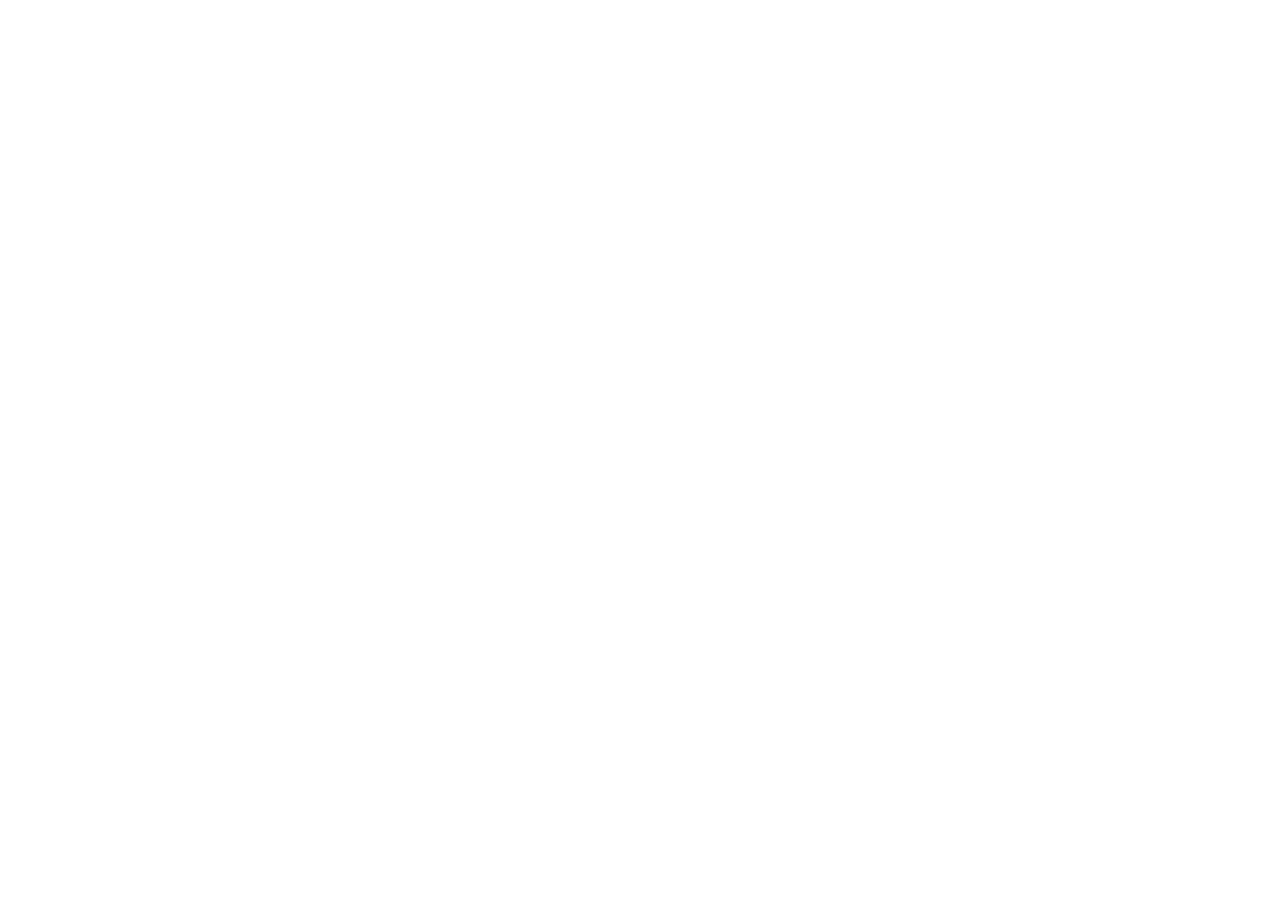
==== contact.html @ 998297c5 "nav bar set up" ====
<!DOCTYPE html>
<html lang="en">
<head>
  <meta charset="UTF-8">
  <meta name="viewport" content="width=device-width, initial-scale=1.0">
  <meta http-equiv="X-UA-Compatible" content="ie=edge">
  <link rel="stylesheet" href="reset.css">
  <link rel="stylesheet" href="https://stackpath.bootstrapcdn.com/bootstrap/4.1.3/css/bootstrap.min.css" integrity="sha384-MCw98/SFnGE8fJT3GXwEOngsV7Zt27NXFoaoApmYm81iuXoPkFOJwJ8ERdknLPMO" crossorigin="anonymous">
  <link rel="stylesheet" href="style.css">
  <title>Contact - Jeff Welch</title>
</head>
<body>
  





  <script src="https://code.jquery.com/jquery-3.3.1.slim.min.js" integrity="sha384-q8i/X+965DzO0rT7abK41JStQIAqVgRVzpbzo5smXKp4YfRvH+8abtTE1Pi6jizo" crossorigin="anonymous"></script>
<script src="https://cdnjs.cloudflare.com/ajax/libs/popper.js/1.14.3/umd/popper.min.js" integrity="sha384-ZMP7rVo3mIykV+2+9J3UJ46jBk0WLaUAdn689aCwoqbBJiSnjAK/l8WvCWPIPm49" crossorigin="anonymous"></script>
<script src="https://stackpath.bootstrapcdn.com/bootstrap/4.1.3/js/bootstrap.min.js" integrity="sha384-ChfqqxuZUCnJSK3+MXmPNIyE6ZbWh2IMqE241rYiqJxyMiZ6OW/JmZQ5stwEULTy" crossorigin="anonymous"></script>
</body>
</html>
---- style.css ----
/* #### Defaults #### */
nav,
header,
footer {
  display: block;
}

body {
  line-height: 1.5;
  margin: 0;
}
/* #### Nav Bar #### */

nav {
  width: 100;
  margin: 0;
}

nav ul {
  background-color: #eee;
  overflow: hidden;
  margin: 0;
  padding: 0;
}

ul.topnav li {
  list-style: none;
  float: left;
}

li.name-left {
  margin: 0 60px
}

ul.topnav li a {
  display: block;
  text-decoration: none;
  min-height: 16px;
  text-align: center;
  padding: 14px;
  text-transform: uppercase
}

ul.topnav li a:hover {
  background-color: #0080ff;
  color: white;
}

.dropdownIcon {
  display: none;
}
/* media quearys  */

@media screen and (max-width: 640px) {
  ul.topnav li:not(:nth-child(1)) {
    display: none;
  }
  ul.topnav li.dropdownIcon {
    display: block;
    float: right;
  }

  ul.topnav.responsive li.dropdownIcon {
    position: absolute;
    top: 0 ;
    right: 0 ;
  }

  ul.topnav.responsive {
    position: relative;
  }

  ul.topnav.responsive li {
    display: inline;
    float: none;
  }

  ul.topnav.responsive li a {
    display: block;
    text-align: left;
  }
}
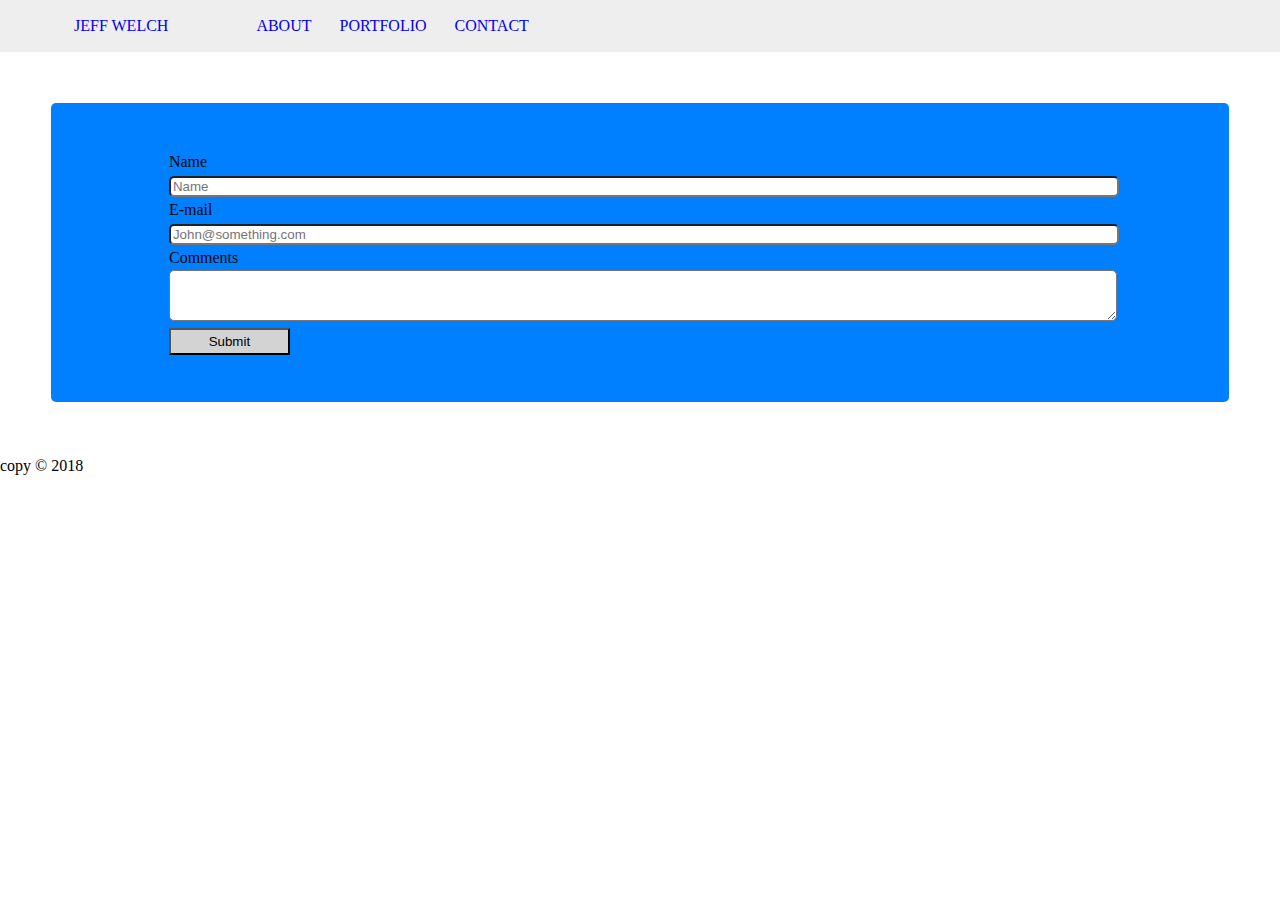
==== commit e63342c1: "contact form" ====
--- a/contact.html
+++ b/contact.html
@@ -5,19 +5,56 @@
   <meta name="viewport" content="width=device-width, initial-scale=1.0">
   <meta http-equiv="X-UA-Compatible" content="ie=edge">
   <link rel="stylesheet" href="reset.css">
-  <link rel="stylesheet" href="https://stackpath.bootstrapcdn.com/bootstrap/4.1.3/css/bootstrap.min.css" integrity="sha384-MCw98/SFnGE8fJT3GXwEOngsV7Zt27NXFoaoApmYm81iuXoPkFOJwJ8ERdknLPMO" crossorigin="anonymous">
-  <link rel="stylesheet" href="style.css">
+ <link rel="stylesheet" href="style.css">
   <title>Contact - Jeff Welch</title>
 </head>
 <body>
-  
+  <!-- navbar -->
+<nav>
+  <ul class="topnav" id="dropdownClick">
+    <li class="name-left"><a href="index.html"><h3>Jeff Welch</h3></a></li>
+    <li><a href="index.html">About</a></li>
+    <li><a href="portfolio.html">Portfolio</a></li>
+    <li><a href="contact.html">Contact</a></li>
+    <li class="dropdownIcon" ><a href="javascript:void(0);" 
+      onclick="dropMenu()">&#9776;</a></li>
+  </ul>
+</nav>
+<!-- main section  -->
+<section> 
+<div class="container">
+  <div class="contact">
+    <form action="">
+      <label for="contact">Name</label><br>
+      <input type="text" id="name" placeholder="Name"><br>
+      <label>E-mail</laBel><br>
+        <input type="email" name="" id="email" placeholder="John@something.com"><br>
+        <label for="">Comments</label><br>
+        <textarea name="" id="comments" cols="10" rows="3"></textarea>
+        <button class="subCon"type="submit">Submit</button>
+    </form>
+  </div>
+</div>
+</section>
+<!-- footer -->
+  <footer>
+copy &copy; 2018
+  </footer>
 
 
 
 
+<script>
+function dropMenu () {
+  var n = document.getElementById("dropdownClick");
+  if (n.className === "topnav") {
+    n.className += " responsive";
+  } else {
+    n.className = "topnav";
+  }
 
-  <script src="https://code.jquery.com/jquery-3.3.1.slim.min.js" integrity="sha384-q8i/X+965DzO0rT7abK41JStQIAqVgRVzpbzo5smXKp4YfRvH+8abtTE1Pi6jizo" crossorigin="anonymous"></script>
-<script src="https://cdnjs.cloudflare.com/ajax/libs/popper.js/1.14.3/umd/popper.min.js" integrity="sha384-ZMP7rVo3mIykV+2+9J3UJ46jBk0WLaUAdn689aCwoqbBJiSnjAK/l8WvCWPIPm49" crossorigin="anonymous"></script>
-<script src="https://stackpath.bootstrapcdn.com/bootstrap/4.1.3/js/bootstrap.min.js" integrity="sha384-ChfqqxuZUCnJSK3+MXmPNIyE6ZbWh2IMqE241rYiqJxyMiZ6OW/JmZQ5stwEULTy" crossorigin="anonymous"></script>
+  console.log(n.className);
+}
+</script>
 </body>
 </html>--- a/style.css
+++ b/style.css
@@ -49,9 +49,40 @@
 .dropdownIcon {
   display: none;
 }
+
+.container {
+  width: 100%;
+  margin: auto;
+  padding-top: 4%;
+  padding-bottom: 4%;
+  background-color: #0080ff;
+  border-radius: 5px;
+  
+}
+
+section {
+  padding: 4%;
+}
+
+#email, #name, #comments {
+  width: 100%;
+  border-radius: 5px
+}
+
+.subCon {
+  background-color:lightgray; 
+  padding: 4px 4%;
+  margin-top: 4%
+  border-radius: 5px;
+  
+}
+.contact {
+  width: 80%;
+  margin: auto;
+}
 /* media quearys  */
 
-@media screen and (max-width: 640px) {
+@media screen and (max-width:640px) {
   ul.topnav li:not(:nth-child(1)) {
     display: none;
   }
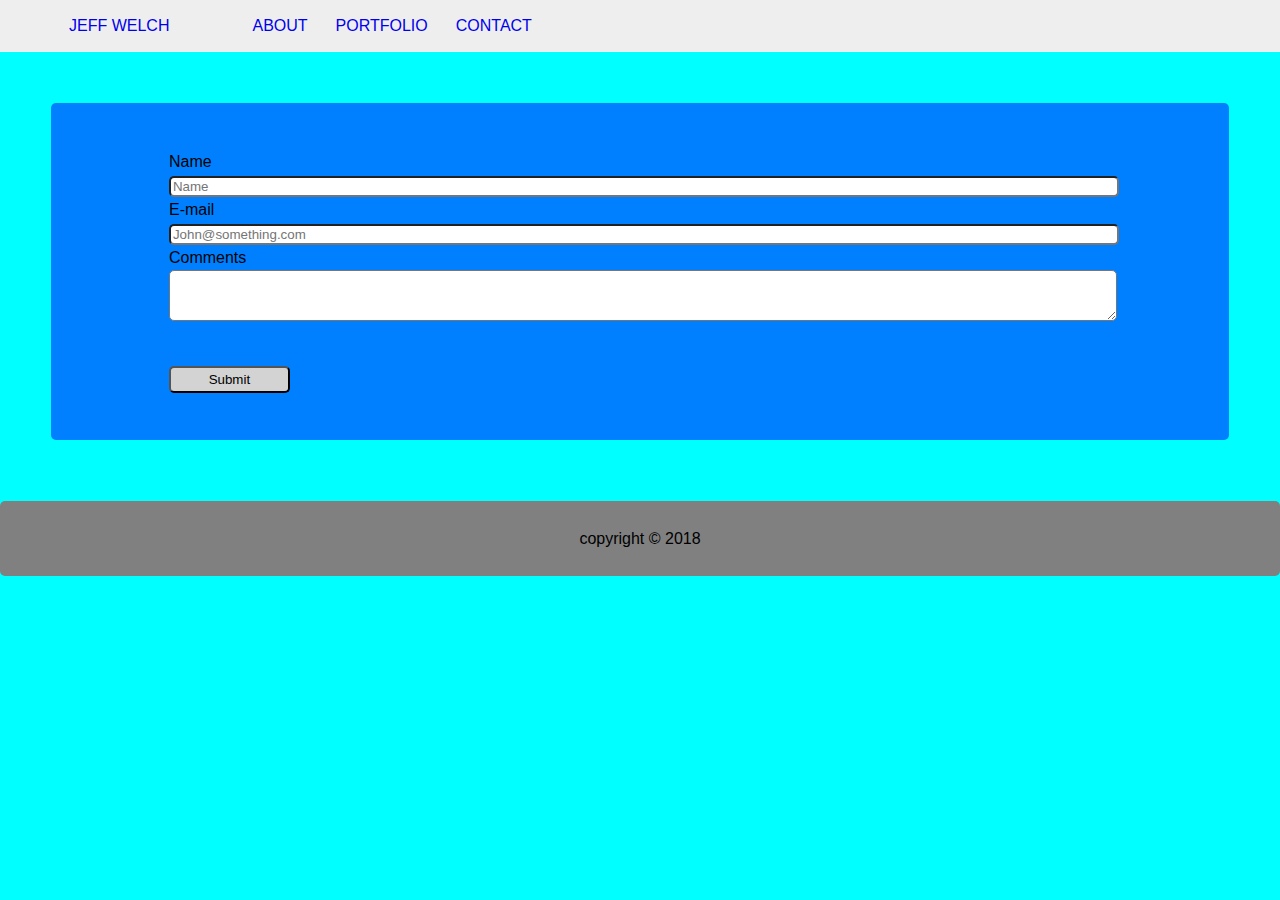
==== commit cfac9bbe: "footer and portfolio cards" ====
--- a/contact.html
+++ b/contact.html
@@ -1,60 +1,70 @@
 <!DOCTYPE html>
 <html lang="en">
+
 <head>
   <meta charset="UTF-8">
   <meta name="viewport" content="width=device-width, initial-scale=1.0">
   <meta http-equiv="X-UA-Compatible" content="ie=edge">
   <link rel="stylesheet" href="reset.css">
- <link rel="stylesheet" href="style.css">
+  <link rel="stylesheet" href="style.css">
   <title>Contact - Jeff Welch</title>
 </head>
+
 <body>
   <!-- navbar -->
-<nav>
-  <ul class="topnav" id="dropdownClick">
-    <li class="name-left"><a href="index.html"><h3>Jeff Welch</h3></a></li>
-    <li><a href="index.html">About</a></li>
-    <li><a href="portfolio.html">Portfolio</a></li>
-    <li><a href="contact.html">Contact</a></li>
-    <li class="dropdownIcon" ><a href="javascript:void(0);" 
-      onclick="dropMenu()">&#9776;</a></li>
-  </ul>
-</nav>
-<!-- main section  -->
-<section> 
-<div class="container">
-  <div class="contact">
-    <form action="">
-      <label for="contact">Name</label><br>
-      <input type="text" id="name" placeholder="Name"><br>
-      <label>E-mail</laBel><br>
-        <input type="email" name="" id="email" placeholder="John@something.com"><br>
-        <label for="">Comments</label><br>
-        <textarea name="" id="comments" cols="10" rows="3"></textarea>
-        <button class="subCon"type="submit">Submit</button>
-    </form>
-  </div>
-</div>
-</section>
-<!-- footer -->
+  <nav>
+    <ul class="topnav" id="dropdownClick">
+      <li class="name-left"><a href="index.html">
+          <h3>Jeff Welch</h3>
+        </a></li>
+      <li><a href="index.html">About</a></li>
+      <li><a href="portfolio.html">Portfolio</a></li>
+      <li><a href="contact.html">Contact</a></li>
+      <li class="dropdownIcon"><a href="javascript:void(0);" onclick="dropMenu()">&#9776;</a></li>
+    </ul>
+  </nav>
+  <!-- main section  -->
+  <section>
+    <div class="container">
+      <div class="contact">
+        <form action="">
+          <label for="contact">Name</label><br>
+          <input type="text" id="name" placeholder="Name"><br>
+          <label>E-mail</laBel><br>
+          <input type="email" name="" id="email" placeholder="John@something.com"><br>
+          <label for="">Comments</label><br>
+          <textarea name="" id="comments" cols="10" rows="3"></textarea>
+          <button class="subCon" type="submit">Submit</button>
+        </form>
+      </div>
+    </div>
+  </section>
+  <!-- footer -->
+
   <footer>
-copy &copy; 2018
+    <div class="one">
+      <div class="two">
+        <p> copyright &copy; 2018</p>
+      </div>
+    </div>
   </footer>
 
 
 
 
-<script>
-function dropMenu () {
-  var n = document.getElementById("dropdownClick");
-  if (n.className === "topnav") {
-    n.className += " responsive";
-  } else {
-    n.className = "topnav";
-  }
 
-  console.log(n.className);
-}
-</script>
+  <script>
+    function dropMenu() {
+      var n = document.getElementById("dropdownClick");
+      if (n.className === "topnav") {
+        n.className += " responsive";
+      } else {
+        n.className = "topnav";
+      }
+
+      console.log(n.className);
+    }
+  </script>
 </body>
+
 </html>--- a/style.css
+++ b/style.css
@@ -5,13 +5,18 @@
   display: block;
 }
 
+
+
 body {
+  font-family: Arial, Helvetica, sans-serif;
   line-height: 1.5;
   margin: 0;
+  background-color: aqua;
 }
 /* #### Nav Bar #### */
 
 nav {
+  font-family: Arial, Helvetica, sans-serif;
   width: 100;
   margin: 0;
 }
@@ -29,7 +34,7 @@
 }
 
 li.name-left {
-  margin: 0 60px
+  margin: 0 55px
 }
 
 ul.topnav li a {
@@ -40,6 +45,7 @@
   padding: 14px;
   text-transform: uppercase
 }
+
 
 ul.topnav li a:hover {
   background-color: #0080ff;
@@ -72,7 +78,7 @@
 .subCon {
   background-color:lightgray; 
   padding: 4px 4%;
-  margin-top: 4%
+  margin-top: 4%;
   border-radius: 5px;
   
 }
@@ -80,6 +86,36 @@
   width: 80%;
   margin: auto;
 }
+
+footer {
+  clear: both;
+  margin-top: 10px;
+}
+.one {
+  width: 100%;
+  margin: auto;
+}
+.two {
+  align-content: center;
+  text-align: center;
+  padding-top: 2%;
+  padding-bottom: 2%;
+  background-color: grey;
+  border-radius: 5px;
+}
+
+.jeffPic {
+  height: 150px;
+  margin: 10px;
+  float: left;
+}
+
+.card {
+}
+
+
+
+
 /* media quearys  */
 
 @media screen and (max-width:640px) {
@@ -110,4 +146,8 @@
     display: block;
     text-align: left;
   }
+
+  img.card-img-top {
+    box-sizing: inherit
+  }
 }